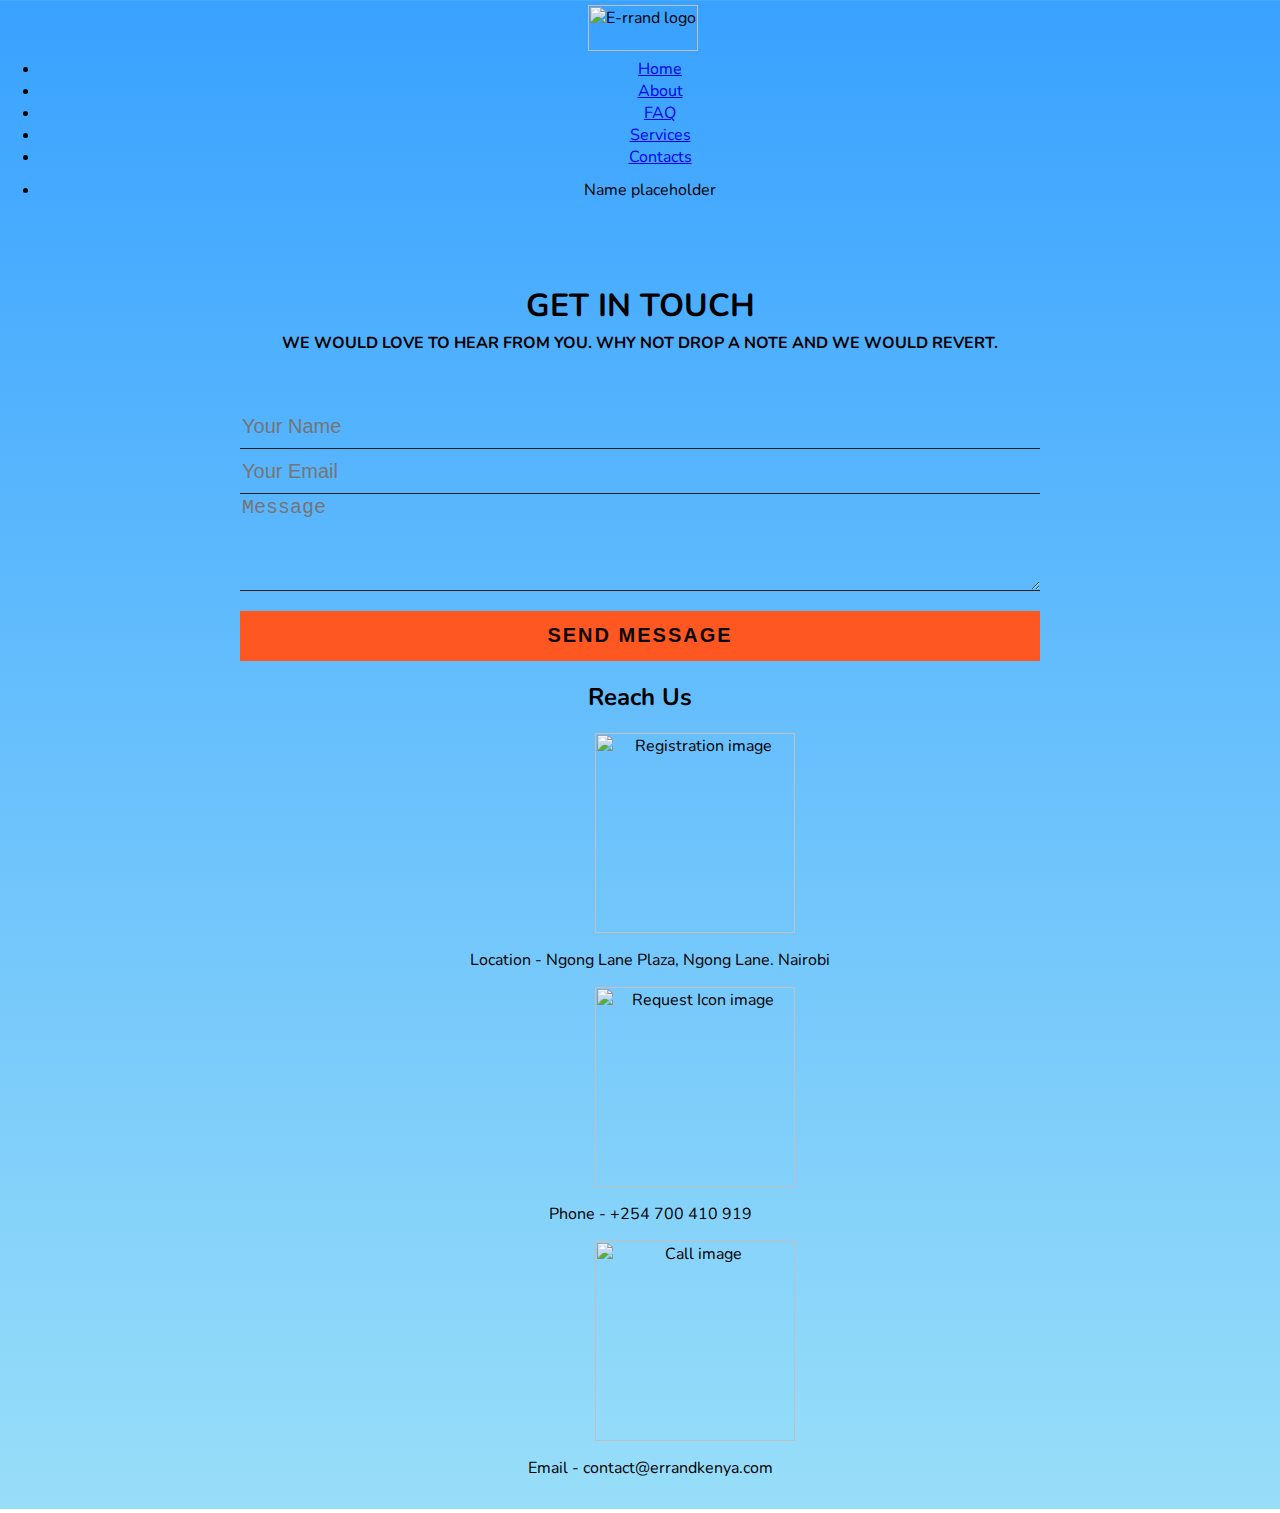
==== contact.html @ 79bdf26c "Change image and linking pages properly" ====
<html>
  <head>
      <title>contact form design</title>
      <link href="css/bootstrap.css" rel="stylesheet" type="text/css" />
      <link href="css/contact.css" rel="stylesheet" type="text/css">
      <link href="https://fonts.googleapis.com/css?family=Nunito:300,400,700,900" rel="stylesheet">
  </head>
  <body>
        <nav class="nav navbar-default">
                <div class="container-fluid">
                <div class="navbar-header">
                  <img src="images/logo.png" class="logo" alt="E-rrand logo"/>
                </div>
                 <ul class="nav nav-pills" id="pills">
                <li role="presentation"><a href="index.html">Home</a></li>
                <li role="presentation"><a href="index.html">About</a></li>
                <li role="presentation"><a href="faq.html">FAQ</a></li>
                <li role="presentation"><a href="services.html">Services</a></li>
                <li role="presentation"><a href="contact.html">Contacts</a></li>
                <li class= "nav navbar-right"><p class="name">Name placeholder</p></li>
              </ul>
            </div>
    </nav>
      <div class ="contact-title">
          <h1>GET IN TOUCH</h1>
          <h2>We would love to hear from you. Why not drop a note and we would revert. </h2>
 </div>

 <div class="contact-form">
     <form id="contact-form" method="post" action="https://formspree.io/rashomyles@gmail.com">
     <input name="name" type="text" class="form-control" placeholder="Your Name" required><br>
     <input name="email" type="email" class="form-control" placeholder="Your Email" required><br>
     <textarea name="message" class ="form-control" placeholder="Message" rows="4" required></textarea><br>
     <input type ="submit" class="form-control submit" value="SEND MESSAGE">
 </form>
     </div>

     <div class="row" id="#contactsection">
      <div class="col-md-12">
        <h2 class="aboutitle"> Reach Us</h2>

</div>
</div>

     <div class="row iconalign">
      <div class="col-md-4">
        <img src="https://static.thenounproject.com/png/14236-200.png" class="icon" alt="Registration image"/>
        <p class="imagedesc">Location - Ngong Lane Plaza, Ngong Lane. Nairobi </p>
      </div>
      <div class="col-md-4">
        <img src="https://png.pngtree.com/svg/20170118/telephone_39220.png" class="icon" alt="Request Icon image"/>
        <p class="imagedesc">Phone - +254 700 410 919</p>
      </div>
      <div class="col-md-4">
        <img src="http://pluspng.com/img-png/email-icon-png-noun-project-200.png" class="icon" alt="Call image"/>
        <p class="imagedesc">Email - contact@errandkenya.com</p>
      </div>

  </body>
</html>
---- css/contact.css ----
body {
    margin: 0;
    padding: 0;
    text-align: center;
    /* background: linear-gradient(#4E8AE5,#7CCADA) no-repeat; */
    /* background: linear-gradient(rgba(0, 0, 150, 0.5), rgba(0, 0, 50, 0.5)), url(https://images.unsplash.com/photo-1521453159160-6b5c58c24591?ixlib=rb-1.2.1&ixid=eyJhcHBfaWQiOjEyMDd9&auto=format&fit=crop&w=1262&q=80); */
    background-size: cover;
    background-image: linear-gradient(#39A2FF,#98DEF9);
    background-position: center;
    font-family: 'Nunito', sans-serif;

  }

.contact-title {
    margin-top: 100px;
    color: #fff;
    text-transform: uppercase;
    transition: all 20s ease-in-out;
}

.contact-title h1 {
    color: black;
    font-size: 32px;
    line-height: 10px;
}

.contact-title h2 {
    color: black;
    font-size: 16px;

}

.contact-form {
    margin-top: 50px;
    transition: all 20s ease-in-out;
    text-align: center;
}

.form-control {

    background: transparent;
    border: none;
    outline: none;
    border-bottom: 1px solid rgb(36, 29, 29);
    color: rgb(8, 2, 2);
    font-size: 20px;
    margin-bottom: 16px;
    margin: 0 auto;
    width: 800px;


}
.placeholder{
  color: white;
}

input {
    height: 45px;
}

form .submit {
    background: #ff5722;
    border-color: transparent;
    color: rgb(10, 8, 8);
    font-size: 20px;
    font-weight: bold;
    letter-spacing: 2px;
    height: 50px;
    margin-top: 20px;

}

form .submit:hover {
    background-color: #f44336;
    cursor: pointer;
}

#pills {
    margin-top: 7px;
    margin-bottom: 7px;
}

.logo {
    width: 110px;
    height: 46px;
    margin-top: 5px;
    margin-left: 5px;
}

.name {
    margin-right: 20px;
    margin-top: 11px;
}

.icon {
    width: 200px;
    height: 200px;
    margin-left: 90px;
}

.iconalign {
    margin-left: 20px;
    margin-bottom: 30px;
}

.imagedesc {
    text-align: center;
}
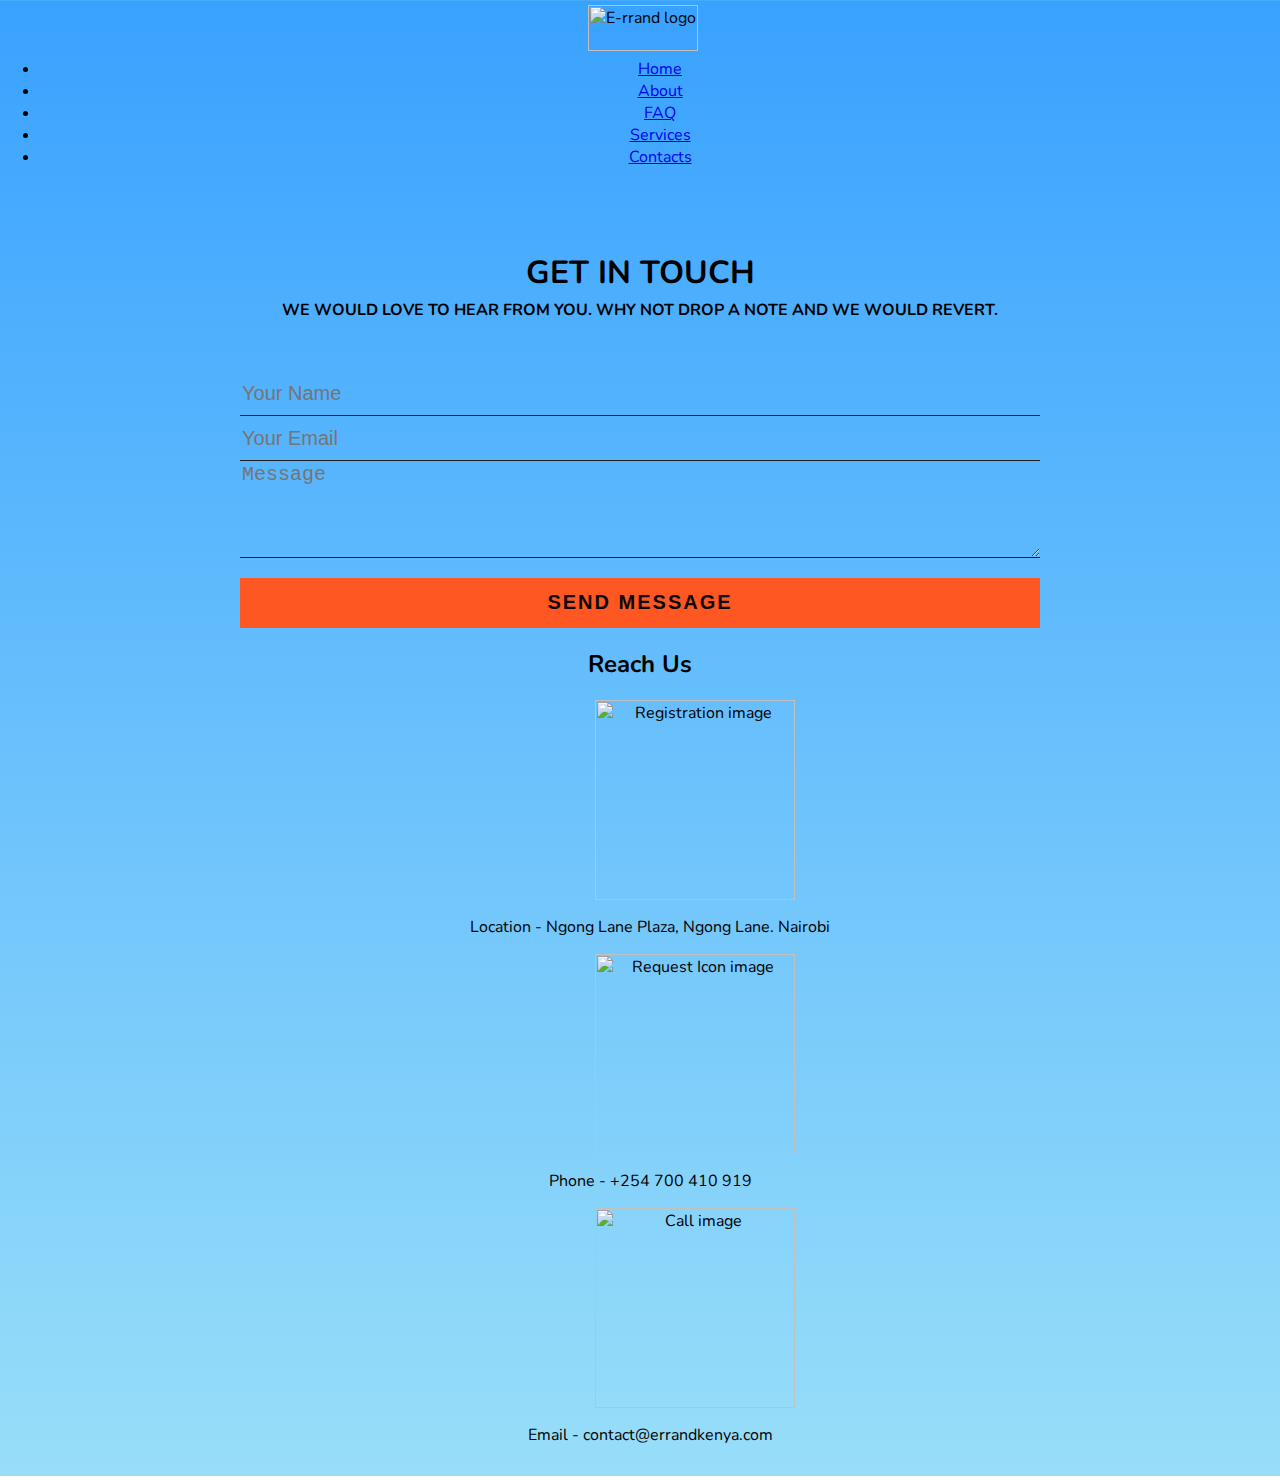
==== commit 282fd9bd: "Add registry form" ====
--- a/contact.html
+++ b/contact.html
@@ -17,7 +17,7 @@
                 <li role="presentation"><a href="faq.html">FAQ</a></li>
                 <li role="presentation"><a href="services.html">Services</a></li>
                 <li role="presentation"><a href="contact.html">Contacts</a></li>
-                <li class= "nav navbar-right"><p class="name">Name placeholder</p></li>
+                
               </ul>
             </div>
     </nav>
